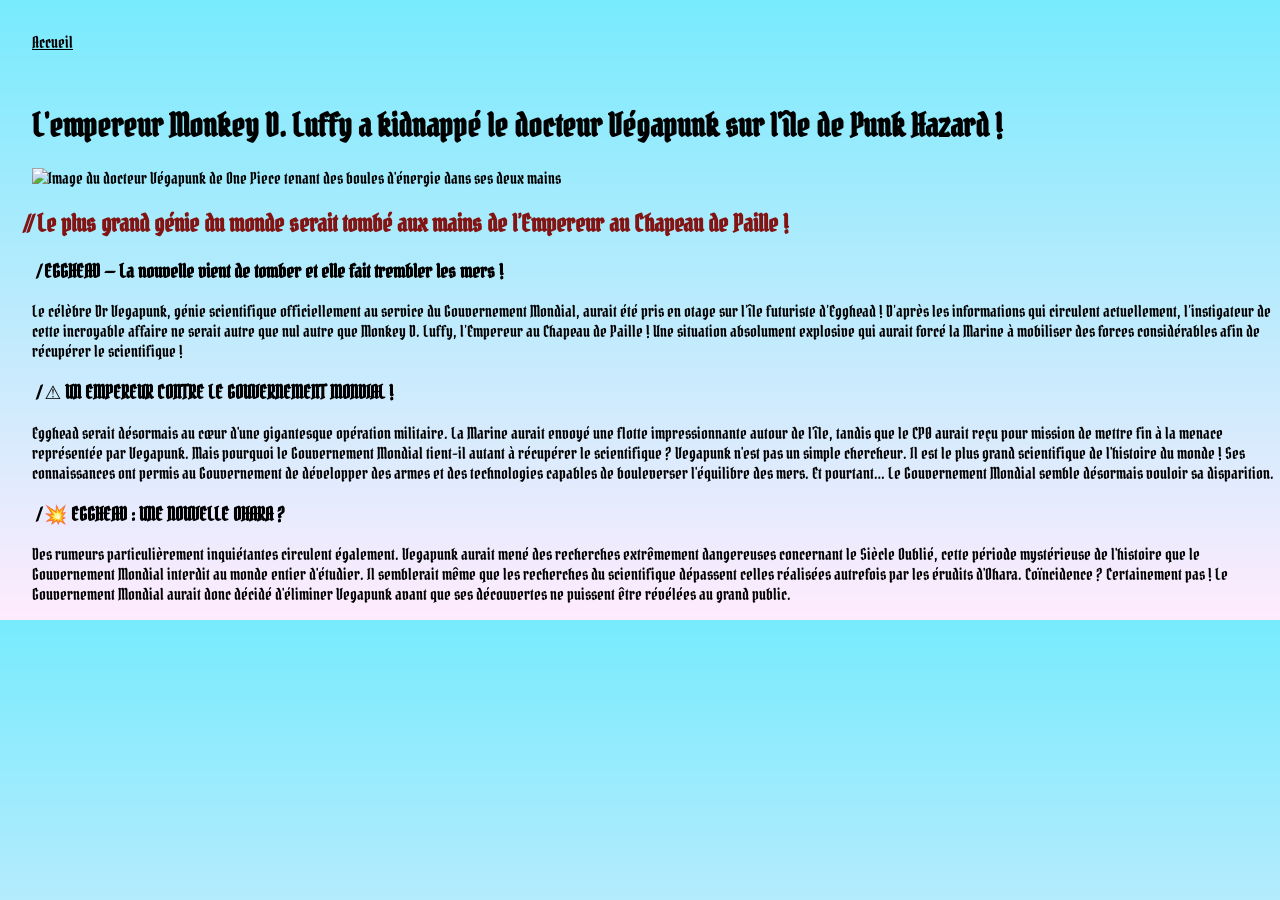
==== article1.html @ fe4d6e48 "Add files via upload" ====
<!DOCTYPE html>
<html lang="fr">

<head>
    <meta charset="UTF-8">
    <meta name="viewport" content="width=device-width, initial-scale=1.0">
    <title>Kidnapping du docteur Végapunk</title>
    <link href="style.css" rel="stylesheet">
</head>

<body class="police-regular">
    <header>
        <a title="Lien vers la page d'accueil" class="menu" href="portfolio.html">Accueil</a>
    </header>
    <h1>L'empereur Monkey D. Luffy a kidnappé le docteur Végapunk sur l'île de Punk Hazard !</h1>
    <img class="image-vegapunk" src="assets/docteur_vegapunk.png"
        alt="Image du docteur Végapunk de One Piece tenant des boules d'énergie dans ses deux mains">
    <h2 class="h2-article">Le plus grand génie du monde serait tombé aux mains de l’Empereur au Chapeau de Paille !</h2>
    <article>
        <h3 class="h3-article">EGGHEAD — La nouvelle vient de tomber et elle fait trembler les mers !</h3>
        <p>Le célèbre Dr Vegapunk, génie scientifique officiellement au service du Gouvernement Mondial, aurait été pris
            en otage sur l’île futuriste d’Egghead ! D’après les informations qui circulent actuellement, l’instigateur
            de cette incroyable affaire ne serait autre que nul autre que Monkey D. Luffy, l’Empereur au Chapeau de
            Paille ! Une situation absolument explosive qui aurait forcé la Marine à mobiliser des forces considérables
            afin de récupérer le scientifique !</p>
    </article>
    <article>
        <h3 class="h3-article">⚠️ UN EMPEREUR CONTRE LE GOUVERNEMENT MONDIAL !</h3>
        <p>Egghead serait désormais au cœur d'une gigantesque opération militaire. La Marine aurait envoyé une flotte
            impressionnante autour de l'île, tandis que le CP0 aurait reçu pour mission de mettre fin à la menace
            représentée par Vegapunk. Mais pourquoi le Gouvernement Mondial tient-il autant à récupérer le scientifique
            ? Vegapunk n'est pas un simple chercheur. Il est le plus grand scientifique de l'histoire du monde ! Ses
            connaissances ont permis au Gouvernement de développer des armes et des technologies capables de bouleverser
            l'équilibre des mers. Et pourtant… Le Gouvernement Mondial semble désormais vouloir sa disparition.</p>
    </article>
    <article>
        <h3 class="h3-article">💥 EGGHEAD : UNE NOUVELLE OHARA ?</h3>
        <p>Des rumeurs particulièrement inquiétantes circulent également. Vegapunk aurait mené des recherches
            extrêmement dangereuses concernant le Siècle Oublié, cette période mystérieuse de l'histoire que le
            Gouvernement Mondial interdit au monde entier d'étudier. Il semblerait même que les recherches du
            scientifique dépassent celles réalisées autrefois par les érudits d'Ohara. Coïncidence ? Certainement pas !
            Le Gouvernement Mondial aurait donc décidé d'éliminer Vegapunk avant que ses découvertes ne puissent être
            révélées au grand public.</p>
    </article>
</body>

</html>
---- style.css ----
@import url('https://fonts.googleapis.com/css2?family=Pirata+One&display=swap');

:root {
    --main_bg_color_1: #77ebfd;
    --main_bg_color_2: #ffebfd;
    --h2_article_color: #831414;
}

.police-regular {
    font-family: "Pirata One", system-ui;
    font-weight: 100;
    font-style: normal;
}

.police-bold {
    font-family: "Pirata One", system-ui;
    font-weight: 900;
    font-style: normal;
}

header {
    padding: 2em;
    padding-bottom: 2em;
    background-image: url(assets/ciel.png);
    background-repeat: no-repeat;
    background-size: 100%;
}

.menu {
    color: black;
    margin-right: 1em;
}

.menu:hover {
    color: white;
}

a {
    color: black;
    text-decoration: underline;
}

a:hover {
    color: white;
}

body {
    margin: 0;
    background: linear-gradient(to bottom, var(--main_bg_color_1), var(--main_bg_color_2));
}

h1,
h2 {
    margin-left: 1em;
}

h3,
p,
input {
    margin-left: 2em;
}

h2::before {
    content: "// ";
}

h3::before {
    content: "/ ";
}

.image-profil {
    width: 33%;
    height: 33%;
}

.block-pp {
    display: block;
    margin: 0 auto;
    margin-top: 1em;
}

section {
    margin-bottom: 2em;
}

.flexbox-global {
    display: flex;
    flex-direction: row;
    justify-content: center;
    align-items: center;
    justify-content: space-around;
}

.flexbox-cv {
    display: flex;
    flex-direction: column;
}

.flexbox-xp-cpt {
    display: flex;
    flex-direction: row;
    justify-content: center;
    align-items: center;
    justify-content: space-around;
}

table {
    border-collapse: collapse;
    margin-left: 2em;
    margin-right: 2em;
}

th,
td,
tr {
    border: 2px solid black;
}

td ul {
    margin-left: 0.5em;
    padding-left: 0.5em;
}

.grid-articles {
    margin-left: 1em;
    margin-right: 1em;
    display: grid;
    grid-template-columns: repeat(auto-fit, minmax(200px, 1fr));
    grid-gap: 10px;
}

.flexbox-articles {
    display: flex;
    flex-direction: column;
}

.iframe_main {
    width: 100%;
    height: 20em
}

.contact-label {
    margin-left: 2em;
}

input:required {
    border: 2px solid red;
    width: 25%;
}

input:required:valid {
    border: 2px solid green;
}

input:optional {
    border: 2px solid gray;
}

.telephone {
    width: 25%;
}

fieldset {
    width: 20%;
    height: 20%;
    margin-left: 2em;
}

input[type="radio"] {
    margin: 1em;
    padding: 1em;
}

input[type="checkbox"] {
    width: 1%;
}

input[type="checkbox"]:checked+span {
    color: blue;
}

.h2-article {
    color: var(--h2_article_color);
}

.image-vegapunk {
    margin-left: 2em;
}

.iframe-maps {
    width: 60em;
    height: 20em;
    margin: 1em;
}

.grid-tableau {
    display: grid;
    grid-template-columns: repeat(19, 1fr);
    grid-auto-rows: minmax(100px, auto);
    margin: 1em;
}

.grid-tableau h4,
.grid-tableau p,
.grid-tableau ul {
    margin: 0em;
    border: solid black;
}

.grid-tableau p,
.grid-tableau ul {
    padding-left: 2em;
    padding-right: 2em;
}

.center {
    text-align: center;
}

#t1 {
    grid-area: 1 / 1 / 2 / 19;
}

#t2 {
    grid-area: 2 / 1 / 3 / 7;
}

#t3 {
    grid-area: 2 / 7 / 3 / 13;
}

#t4 {
    grid-area: 2 / 13 / 3 / 19;
}

#t5 {
    grid-area: 3 / 1 / 4 / 7;
}

#t6 {
    grid-area: 3 / 7 / 4 / 11;
}

#t7 {
    grid-area: 3 / 11 / 5 / 12;
}

#t8 {
    grid-area: 3 / 12 / 5 / 13;
}

#t9 {
    grid-area: 3 / 13 / 5 / 14;
}

#t10 {
    grid-area: 3 / 14 / 5 / 15;
}

#t11 {
    grid-area: 3 / 15 / 5 / 16;
}

#t12 {
    grid-area: 3 / 16 / 5 / 17;
}

#t13 {
    grid-area: 3 / 17 / 5 / 18;
}

#t14 {
    grid-area: 3 / 18 / 5 / 19;
}

#t15 {
    grid-area: 4 / 1 / 5 / 2;
}

#t16 {
    grid-area: 4 / 2 / 5 / 3;
}

#t17 {
    grid-area: 4 / 3 / 5 / 4;
}

#t18 {
    grid-area: 4 / 4 / 5 / 5;
}

#t19 {
    grid-area: 4 / 5 / 5 / 6;
}

#t20 {
    grid-area: 4 / 6 / 5 / 7;
}

#t21 {
    grid-area: 4 / 7 / 5 / 8;
}

#t22 {
    grid-area: 4 / 8 / 5 / 9;
}

#t23 {
    grid-area: 4 / 9 / 5 / 10;
}

#t24 {
    grid-area: 4 / 10 / 5 / 11;
}

@media only screen and (max-width: 600px) {
    .profil {
        width: 80%;
        height: 80%;
    }

    h3 {
        font-size: 0.9em;
    }

    .grid-tableau {
        grid-gap: 1px;
    }

    input:required {
        width: 50%;
    }

    .telephone {
        width: 50%;
    }

    fieldset {
        width: 50%;
    }

    input[type="checkbox"] {
        width: 5%;
    }

    .image-vegapunk {
        width: 80%;
        height: 80%
    }

    .iframe-maps {
        width: 75%;
        height: 20%;
    }
}
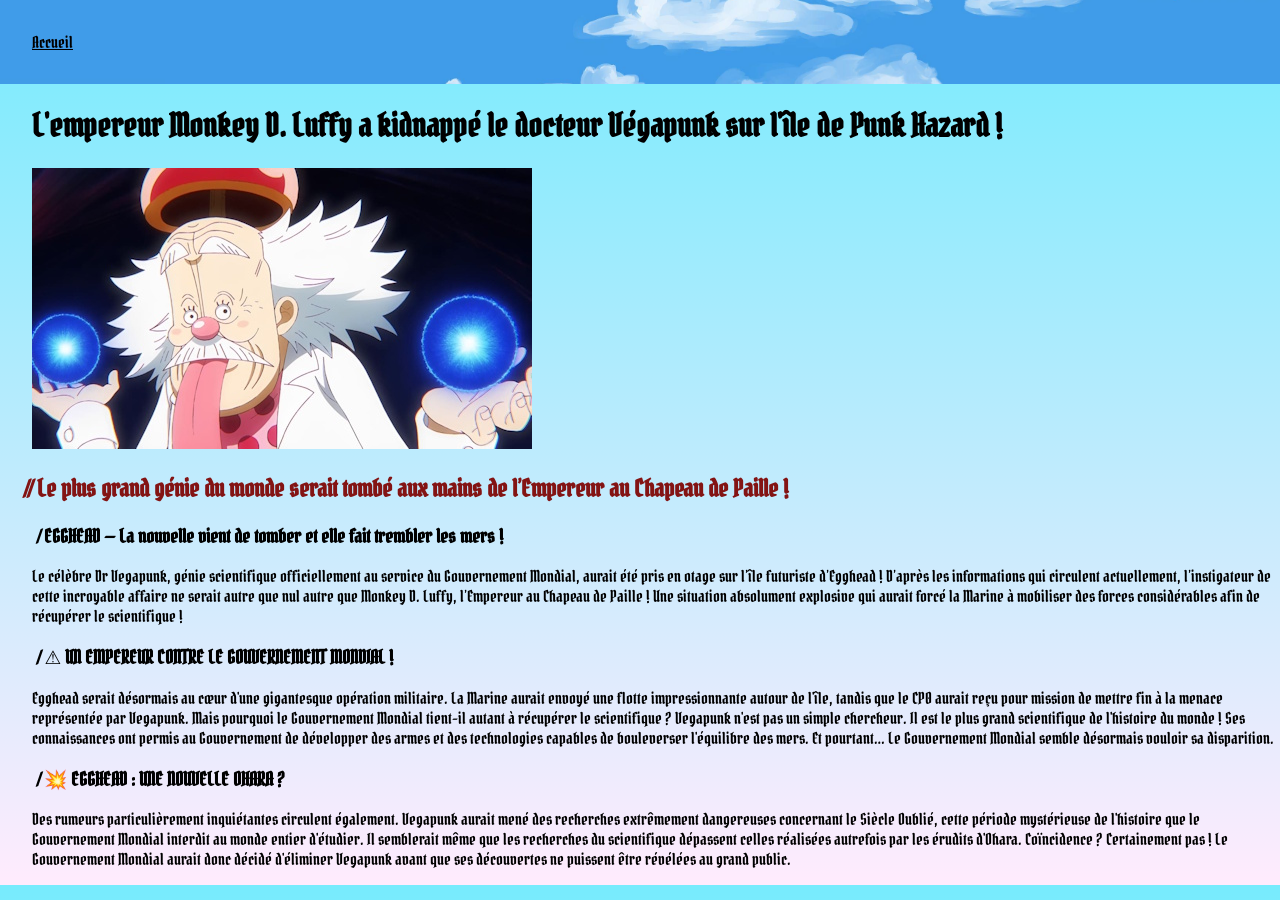
==== commit 5458accc: "Add files via upload" ====
--- a/article1.html
+++ b/article1.html
@@ -10,7 +10,7 @@
 
 <body class="police-regular">
     <header>
-        <a title="Lien vers la page d'accueil" class="menu" href="portfolio.html">Accueil</a>
+        <a title="Lien vers la page d'accueil" class="menu" href="index.html">Accueil</a>
     </header>
     <h1>L'empereur Monkey D. Luffy a kidnappé le docteur Végapunk sur l'île de Punk Hazard !</h1>
     <img class="image-vegapunk" src="assets/docteur_vegapunk.png"
